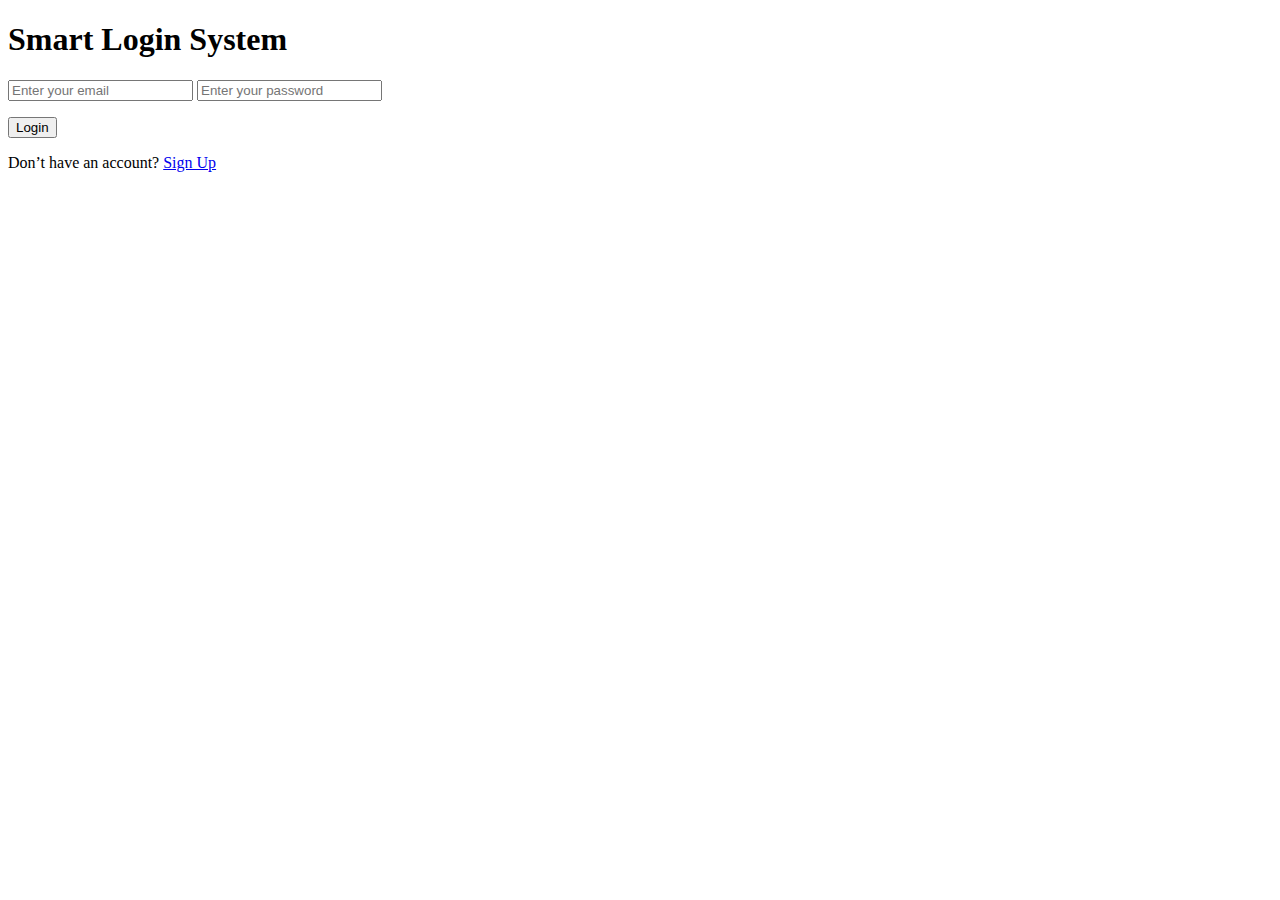
==== Html/index.html @ d9e8826b "Add files via upload" ====
<!DOCTYPE html>
<html lang="en">

<head>
  <meta charset="UTF-8">
  <meta name="viewport" content="width=device-width, initial-scale=1.0">
  <meta name="author" content="Ahmed Harraz">
  <title>Login..</title>


  <link rel="stylesheet" href="./css/bootstrap.min.css">

  <link rel="stylesheet" href="./css/style.css">
</head>

<body>


  <div class="container my-5 w-75 text-center">
    <div class="login-container w-75 m-auto p-5">
      <h1>Smart Login System</h1>
      <input type="email" name="mail" id="userMail" class="form-control my-3 rounded-1" placeholder="Enter your email">
      <input type="password" name="pass" id="userPass" class="form-control my-3 rounded-1"
        placeholder="Enter your password">

      <p id="submitMessage" class="m-3 text-warning d-none">

      </p>

      <button onclick="logIn()" class="btn btn-outline-info w-100 my-3">Login</button>
      <p class="text-white">Don’t have an account?
        <a href="./signup.html" class="text-decoration-none text-white">Sign Up</a>
      </p>

    </div>
  </div>




  <script src="./js/bootstrap.bundle.min.js"></script>
  <script src="./js/index.js"></script>
</body>

</html>
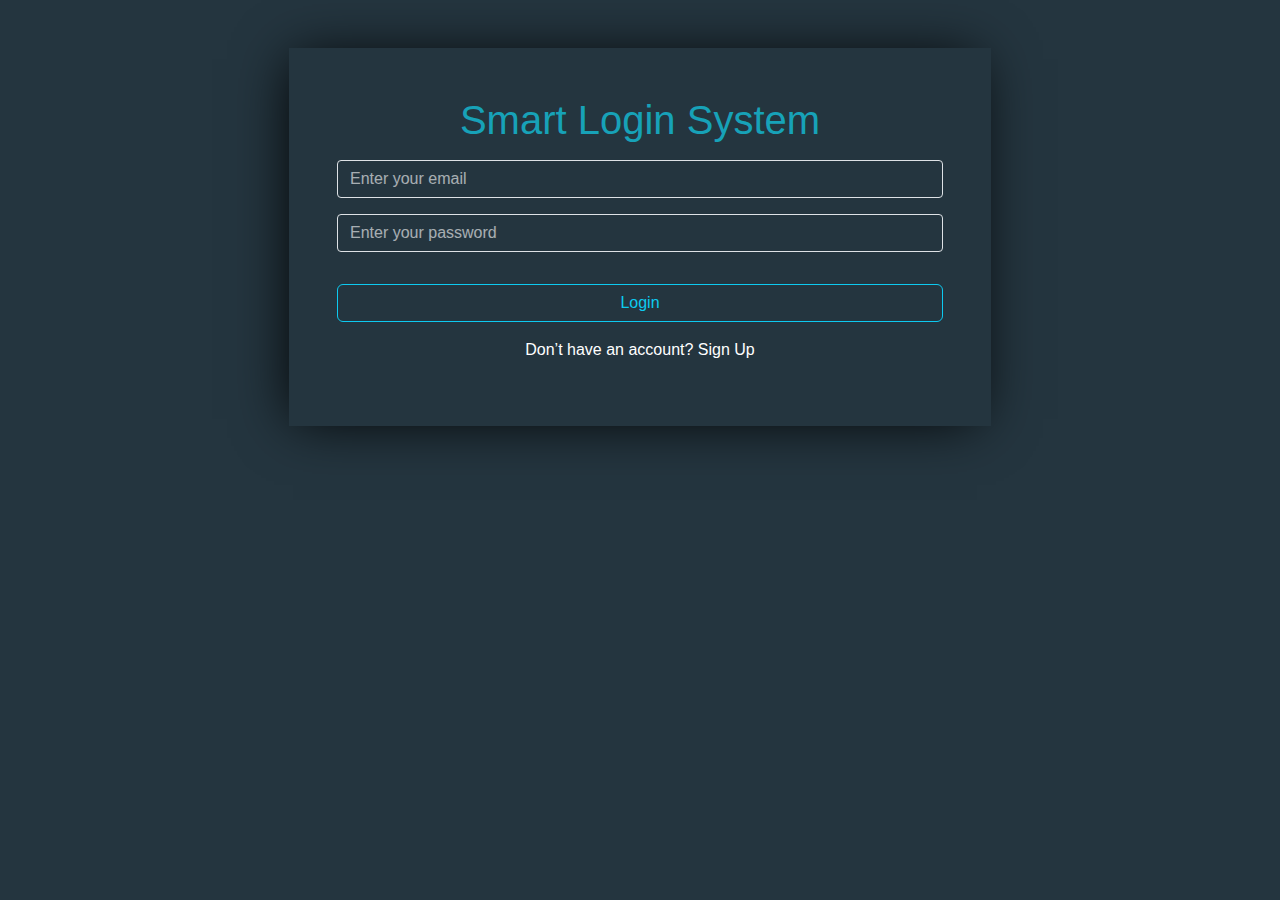
==== commit 52f1b3bb: "Add files via upload" ====
--- a/Html/index.html
+++ b/Html/index.html
@@ -9,9 +9,8 @@
   <title>Login..</title>
 
 
-  <link rel="stylesheet" href="./css/bootstrap.min.css">
-
-  <link rel="stylesheet" href="./css/style.css">
+  <link rel="stylesheet" href="Css/bootstrap.min.css">
+  <link rel="stylesheet" href="Css/style.css">
 </head>
 
 <body>
@@ -39,8 +38,8 @@
 
 
 
-  <script src="./js/bootstrap.bundle.min.js"></script>
-  <script src="./js/index.js"></script>
+  <script src="js/bootstrap.bundle.min.js"></script>
+  <script src="js/index.js"></script>
 </body>
 
 </html>
--- a/Html/Css/style.css
+++ b/Html/Css/style.css
@@ -0,0 +1,57 @@
+
+:root {
+    --main-color: #24353f;
+  }
+  
+  body {
+    background-color: var(--main-color);
+    font-family: sans-serif;
+  }
+  
+  .main-color {
+    background-color: var(--main-color) !important;
+  }
+  
+  .login-container {
+    box-shadow: -5px 2px 54px -9px rgba(0, 0, 0, 1);
+  }
+  
+  h1 {
+    color: #17a2b8;
+    font-size: 40px;
+    font-weight: 500;
+  }
+  
+  input {
+    background-color: transparent !important;
+    color: #fff !important;
+  
+    &::placeholder {
+      color: #fff !important;
+      opacity: 0.6 !important;
+    }
+  
+    &:focus {
+      box-shadow: 0 0 0 0 transparent !important;
+    }
+  }
+  
+  p a:hover {
+    text-decoration: underline !important;
+  }
+  
+
+  @media (max-width: 990px) {
+    .container {
+      width: 100% !important;
+    }
+  
+    .login-container {
+      width: 100% !important;
+    }
+  
+    .logout-btn {
+      width: 100%;
+    }
+  }
+  